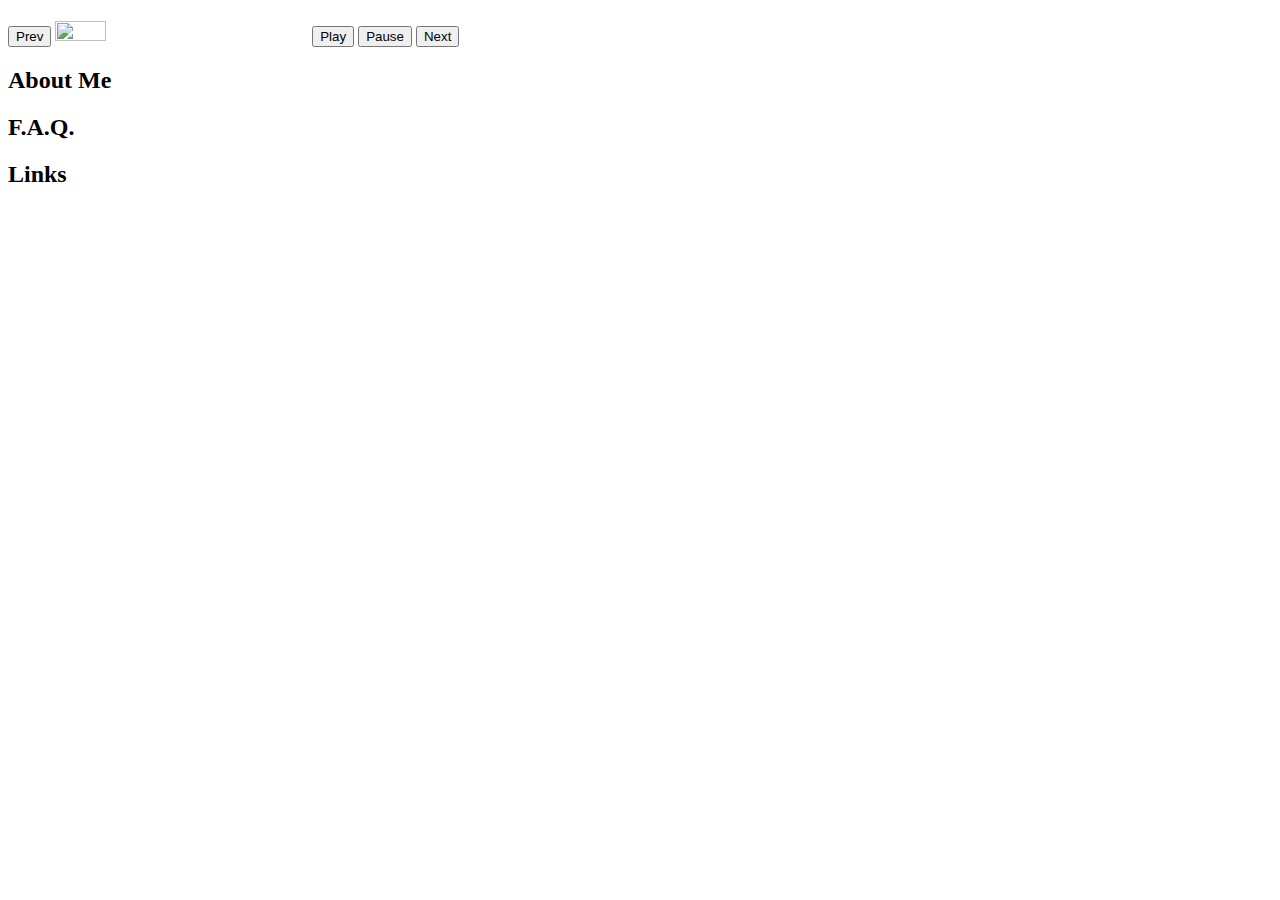
==== skeleton.html @ 1c6bf342 "Carousel - Keyboard buttons" ====
<!DOCTYPE html>
<html>
<head>
  <!--maybe rename skeleton to index for standardisation later
  in general, need to demonstrate learning from pre-requisites
  responsive & accessible-->
  <title>Aishah's Area</title>
</head>
<body>
  <h1></h1>
  <div>
    <!--carousel- for design, make a vcr?
    responsive, (display one image at a time), (buttons to move between images),
    (button to toggle automatic loop with play/pause button)
    keyboard navigation between images with left/right arrow keys-->
    <button onclick="prev()">Prev</button>
    <img id="slider" src="1.jpg" alt="" width=20% height=20%/>
    <button onclick="slideshow()">Play</button>
    <button onclick="pause()">Pause</button>
    <button onclick="next()">Next</button>

  </div>
  <div>
    <h2>About Me</h2>
    <!--info goes in here, a picture maybe-->
  </div>
  <div>
    <h2>F.A.Q.</h2>
    <!--why I am applying for this program-->
  </div>
  <div>
    <h2>Links</h2>
    <!--links to github repo, FCC, codewards-->
  </div>

  <script src="tissue.js"></script>
</body>

</html>
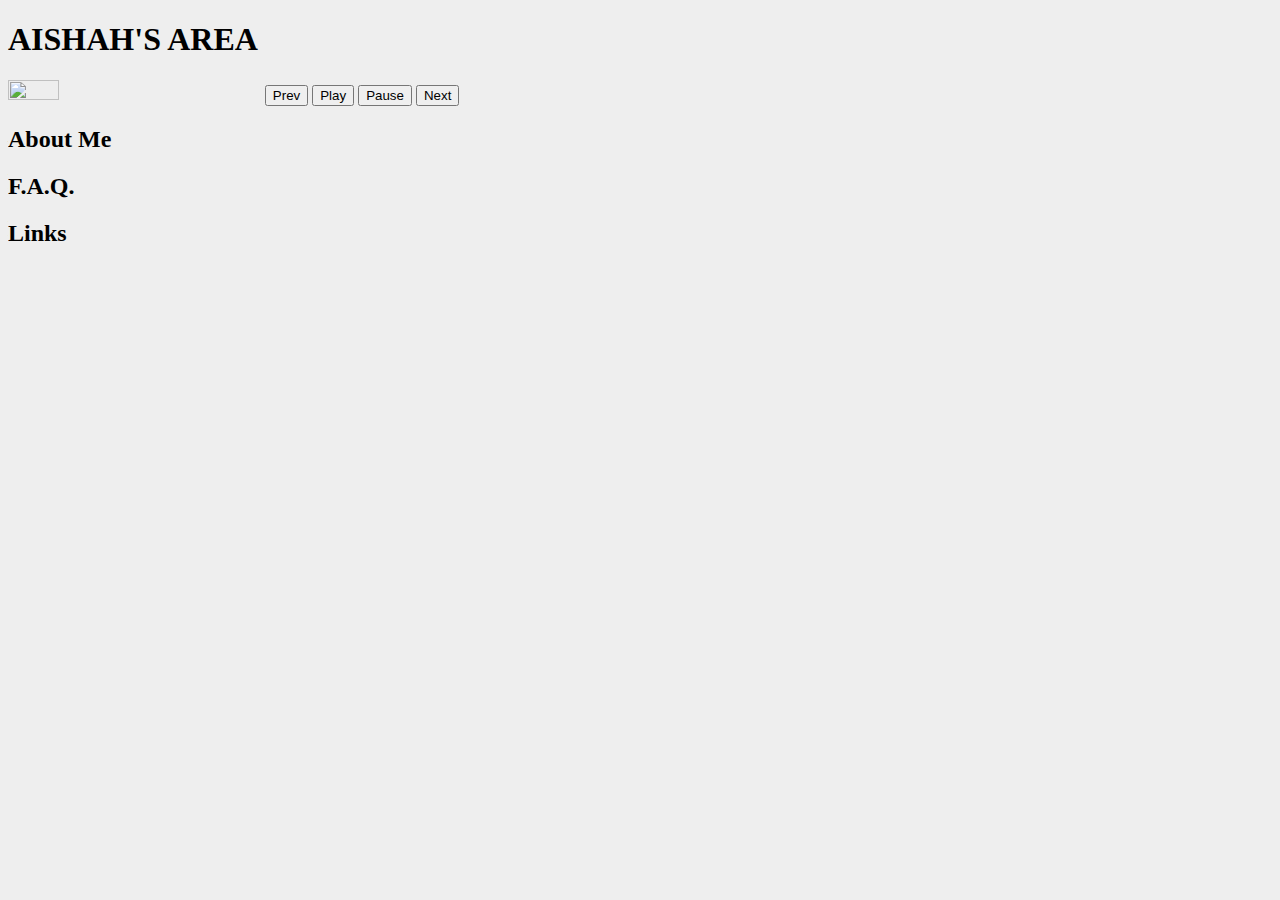
==== commit c378b656: "Adding IDs and divs" ====
--- a/skeleton.html
+++ b/skeleton.html
@@ -5,34 +5,45 @@
   in general, need to demonstrate learning from pre-requisites
   responsive & accessible-->
   <title>Aishah's Area</title>
+  <link rel="stylesheet" type="text/css" href="skin.css">
 </head>
 <body>
-  <h1></h1>
-  <div>
+
+<div id="container">
+  <header>
+    <h1>AISHAH'S AREA</h1>
+  </header>
+  <div id="carou">
     <!--carousel- for design, make a vcr?
     responsive, (display one image at a time), (buttons to move between images),
     (button to toggle automatic loop with play/pause button)
-    keyboard navigation between images with left/right arrow keys-->
+    (keyboard navigation between images with left/right arrow keys)-->
+
+    <img id="slider" src="1.jpg" alt="" width=20% height=20%/>
     <button onclick="prev()">Prev</button>
-    <img id="slider" src="1.jpg" alt="" width=20% height=20%/>
     <button onclick="slideshow()">Play</button>
     <button onclick="pause()">Pause</button>
     <button onclick="next()">Next</button>
-
   </div>
-  <div>
-    <h2>About Me</h2>
-    <!--info goes in here, a picture maybe-->
+  <div id="options">
+    <div id="about">
+      <h2>About Me</h2>
+      <!--info goes in here, a picture maybe-->
+    </div>
+    <div id="faq">
+      <h2>F.A.Q.</h2>
+      <!--why I am applying for this program-->
+    </div>
+    <div id="links">
+      <h2>Links</h2>
+      <!--links to github repo, FCC, codewards-->
+      <p></p>
+      <img>
+      <img>
+      <img>
+    </div>
   </div>
-  <div>
-    <h2>F.A.Q.</h2>
-    <!--why I am applying for this program-->
-  </div>
-  <div>
-    <h2>Links</h2>
-    <!--links to github repo, FCC, codewards-->
-  </div>
-
+</div>
   <script src="tissue.js"></script>
 </body>
 
--- a/skin.css
+++ b/skin.css
@@ -0,0 +1,3 @@
+body {
+  background-color: #EEEEEE
+}
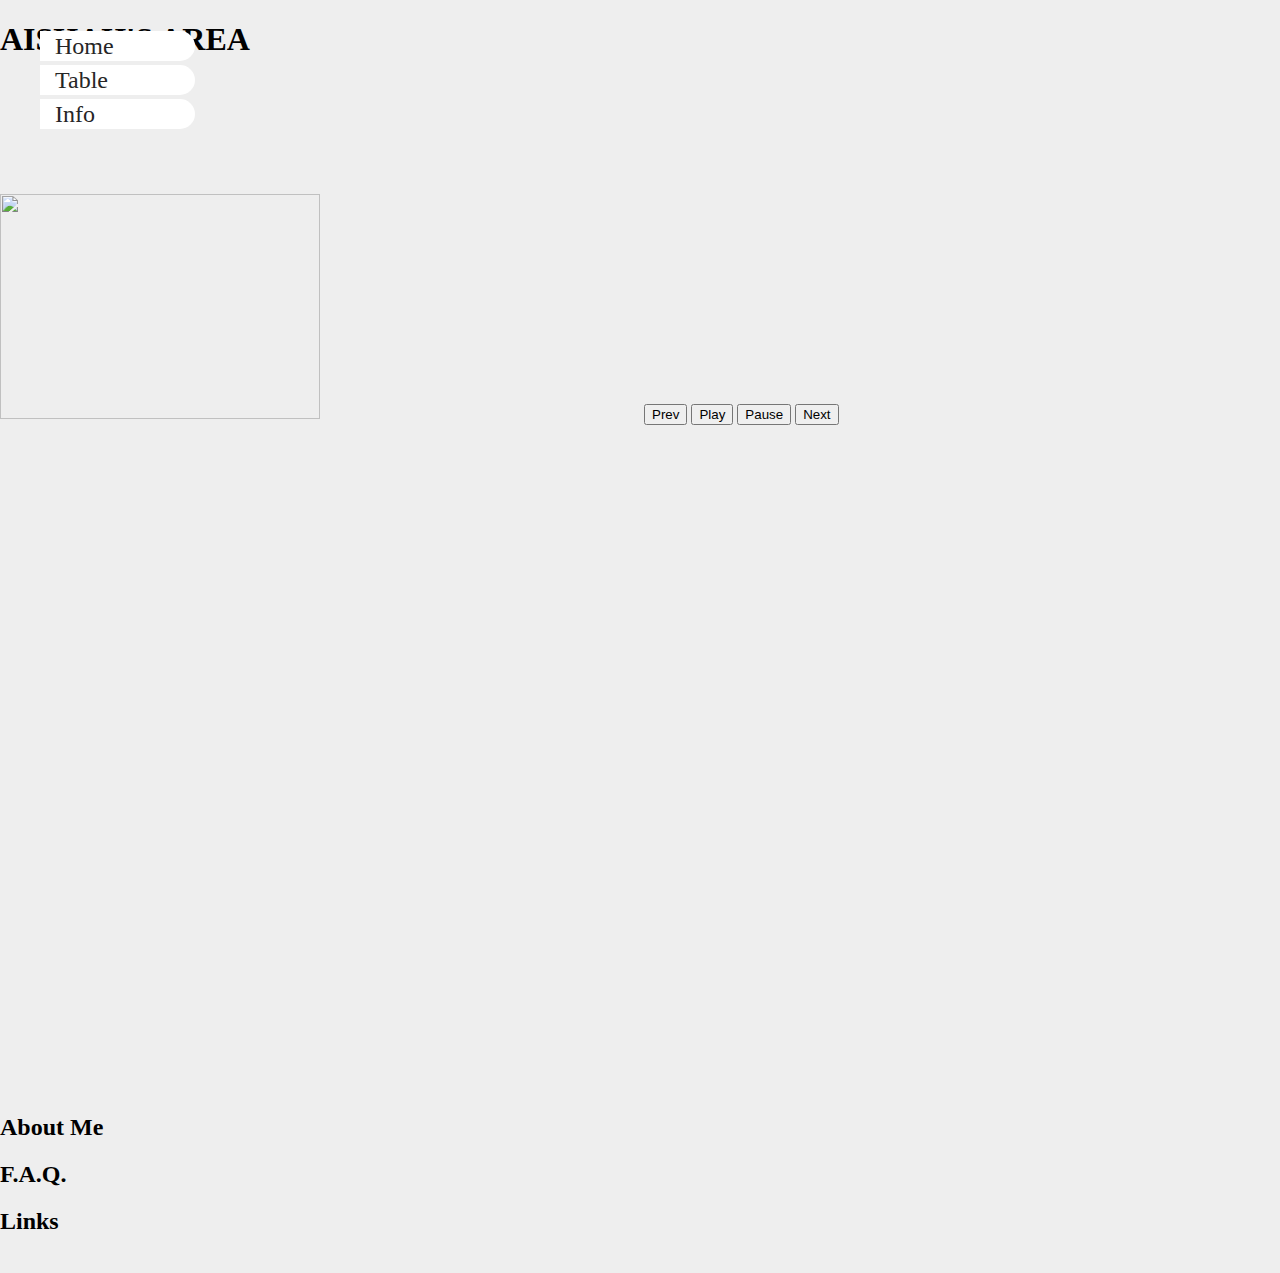
==== commit 617d7cdd: "Created navigation bar" ====
--- a/skeleton.html
+++ b/skeleton.html
@@ -8,18 +8,25 @@
   <link rel="stylesheet" type="text/css" href="skin.css">
 </head>
 <body>
-
-<div id="container">
   <header>
     <h1>AISHAH'S AREA</h1>
   </header>
-  <div id="carou">
+<div id="container">
+  <nav>
+    <ul>
+      <li><a href="#landing">Home</a></li>
+      <li><a href="#carou">Table</a></li>
+      <li><a href="#options">Info</a></li>
+    </ul>
+  </nav>
+  <div class="page" id="landing">
+  <div class="page" id="carou">
     <!--carousel- for design, make a vcr?
     responsive, (display one image at a time), (buttons to move between images),
     (button to toggle automatic loop with play/pause button)
     (keyboard navigation between images with left/right arrow keys)-->
 
-    <img id="slider" src="1.jpg" alt="" width=20% height=20%/>
+    <img id="slider" src="1.jpg" alt="" width=50% height=50%/>
     <button onclick="prev()">Prev</button>
     <button onclick="slideshow()">Play</button>
     <button onclick="pause()">Pause</button>
--- a/skin.css
+++ b/skin.css
@@ -1,3 +1,59 @@
 body {
-  background-color: #EEEEEE
+  background-color: #EEEEEE;
+  margin: auto;
+  padding: 0;
+  font-family: serif;
+  scroll-behavior: smooth;
+  overflow-y: scroll;
 }
+
+#container {
+  width: 100%;
+  height: 100vh;
+
+}
+
+nav {
+  postion: fixed;
+  top: 50%;
+  left: 0%;
+  transform: translateY(-50%);
+  margin: 0;
+  padding: 0;
+  z-index: 0;
+}
+
+nav ul li {
+  list-style: none;
+}
+
+nav ul li a {
+  display: block;
+  text-decoration: none;
+  height: 30px;
+  line-height: 30px;
+  font-size: 24px;
+  background: #FFFFFF;
+  color: #262626;
+  width: 140px;
+  margin: 4px 0;
+  padding-left: 15px;
+  border-top-right-radius: 15px;
+  border-bottom-right-radius: 15px;
+}
+
+ul li a:hover {
+  background: #262626;
+  color: #FFFFFF;
+
+}
+
+.page  {
+  position: relative;
+  width: 100%;
+  height: 100%;
+}
+
+#carou {
+  align: center;
+}
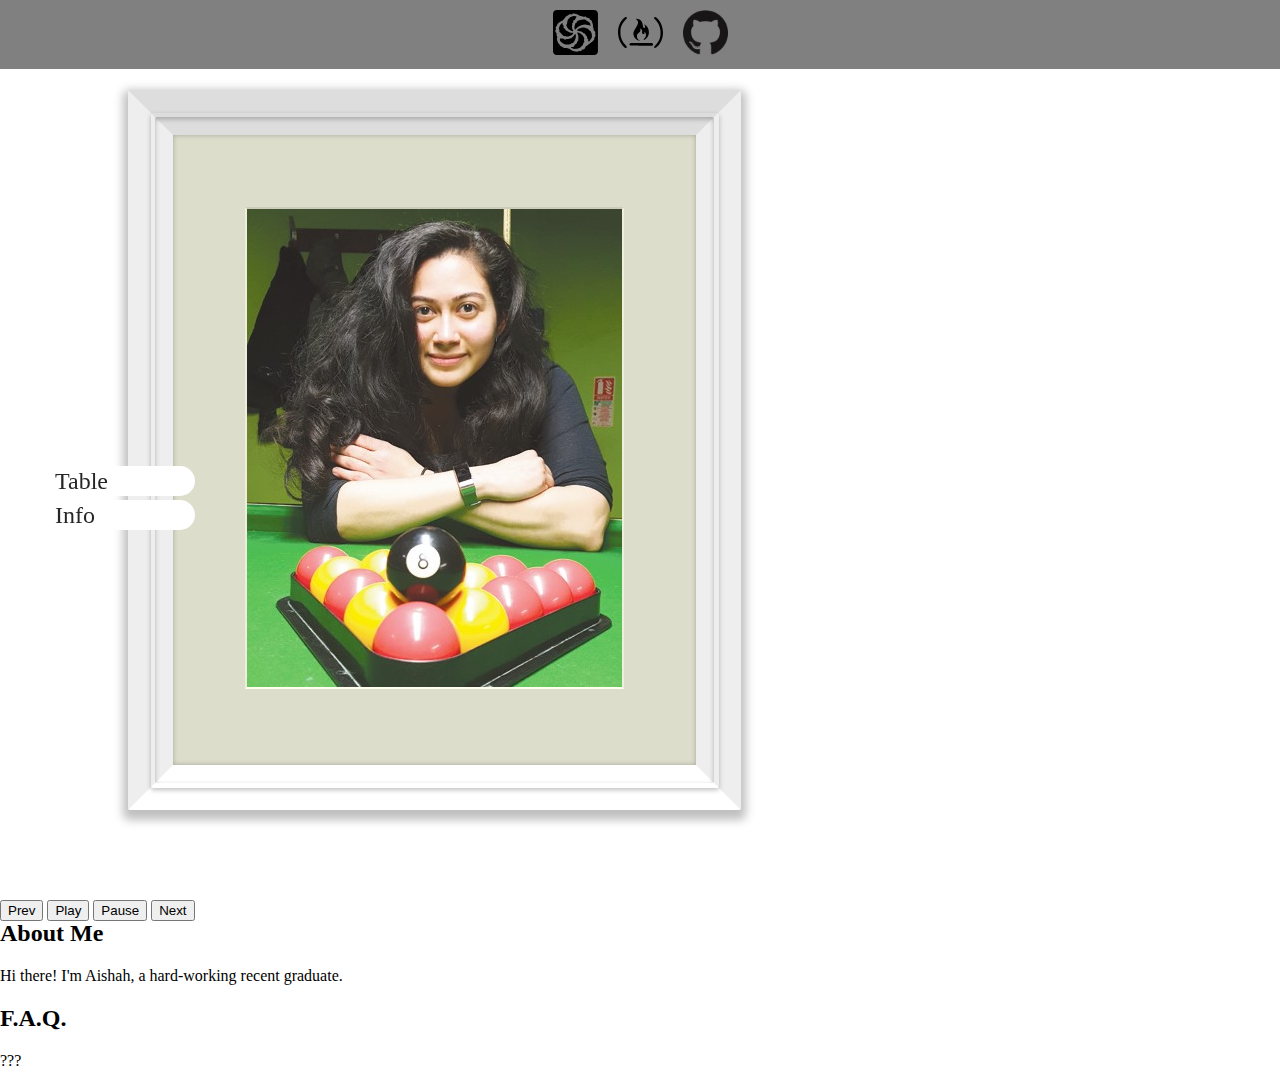
==== commit dec6b643: "put pictures in" ====
--- a/skeleton.html
+++ b/skeleton.html
@@ -9,47 +9,44 @@
 </head>
 <body>
   <header>
-    <h1>AISHAH'S AREA</h1>
+    <a href="https://www.codewars.com/users/freakyfreak"><img class="links" src="logos/codewars.svg" alt=""></a>
+    <a href="https://www.freecodecamp.org/freakaish"><img class="links" src="logos/FCCfirelogoblack.svg" alt=""></a>
+    <a href="https://github.com/freakaish"><img class="links" src="logos/GitHub-Mark-120px-plus.png" alt=""></a>
   </header>
 <div id="container">
   <nav>
     <ul>
-      <li><a href="#landing">Home</a></li>
+      <!--<li><a href="#landing">Home</a></li>-->
       <li><a href="#carou">Table</a></li>
       <li><a href="#options">Info</a></li>
     </ul>
   </nav>
-  <div class="page" id="landing">
+  <!--<div class="page" id="landing"></div>-->
   <div class="page" id="carou">
-    <!--carousel- for design, make a vcr?
-    responsive, (display one image at a time), (buttons to move between images),
-    (button to toggle automatic loop with play/pause button)
-    (keyboard navigation between images with left/right arrow keys)-->
-
-    <img id="slider" src="1.jpg" alt="" width=50% height=50%/>
-    <button onclick="prev()">Prev</button>
-    <button onclick="slideshow()">Play</button>
-    <button onclick="pause()">Pause</button>
-    <button onclick="next()">Next</button>
+    <!--carousel responsive -->
+    <div class="frame">
+      <img id="slider" src="images/Aishah-cropped.jpg" alt=""/>
+    </div>
+    <div class="buttons">
+      <button onclick="prev()">Prev</button>
+      <button onclick="slideshow()">Play</button>
+      <button onclick="pause()">Pause</button>
+      <button onclick="next()">Next</button>
+    </div>
   </div>
   <div id="options">
-    <div id="about">
+    <div id="about" class="frame2">
       <h2>About Me</h2>
       <!--info goes in here, a picture maybe-->
+      <p>Hi there! I'm Aishah, a hard-working recent graduate.</p>
     </div>
-    <div id="faq">
+    <div id="faq" class="frame2">
       <h2>F.A.Q.</h2>
       <!--why I am applying for this program-->
     </div>
-    <div id="links">
-      <h2>Links</h2>
-      <!--links to github repo, FCC, codewards-->
-      <p></p>
-      <img>
-      <img>
-      <img>
-    </div>
+
   </div>
+  <footer>???</footer>
 </div>
   <script src="tissue.js"></script>
 </body>
--- a/skin.css
+++ b/skin.css
@@ -1,5 +1,9 @@
 body {
-  background-color: #EEEEEE;
+  /*background-color: #EEEEEE;*/
+  /*background-image: url(jimmy-ofisia-wXN8DQHrpvI-unsplash.jpg);
+  background-size: 100vw;*/
+  /*background-image: linear-gradient(#EEEEEE, #AAAAAA);*/
+  height: 100%;
   margin: auto;
   padding: 0;
   font-family: serif;
@@ -7,20 +11,35 @@
   overflow-y: scroll;
 }
 
+header {
+  background: grey;
+  display: flex;
+  position: fixed;
+  width: 100vw;
+  align-items: center;
+  flex-wrap: nowrap;
+  justify-content: center;
+  z-index: 1;
+}
+
+.links {
+  width: 5vh;
+  padding: 10px;
+}
+
 #container {
-  width: 100%;
+  width: 100vw;
   height: 100vh;
 
 }
 
 nav {
-  postion: fixed;
+  position: fixed;
   top: 50%;
-  left: 0%;
-  transform: translateY(-50%);
+  left: 0;
   margin: 0;
   padding: 0;
-  z-index: 0;
+  z-index: 1;
 }
 
 nav ul li {
@@ -54,6 +73,63 @@
   height: 100%;
 }
 
+.buttons {
+
+}
+
 #carou {
-  align: center;
+
 }
+
+#carou img {
+  border:solid 2px;
+  border-bottom-color:#ffe;
+  border-left-color:#eed;
+  border-right-color:#eed;
+  border-top-color:#ccb;
+  max-height:100%;
+  max-width:100%;
+}
+
+/*set a size for pictures?*/
+.frame {
+  background-color:#ddc;
+  border:solid 5vmin #eee;
+  border-bottom-color:#fff;
+  border-left-color:#eee;
+  border-radius:2px;
+  border-right-color:#eee;
+  border-top-color:#ddd;
+  box-shadow:0 0 5px 0 rgba(0,0,0,.25) inset, 0 5px 10px 5px rgba(0,0,0,.25);
+  box-sizing:border-box;
+  display:inline-block;
+  margin:10vh 10vw;
+  height:80vh;
+  padding:8vmin;
+  position: relative;
+  text-align: center;
+
+}
+
+.frame::before {
+      border-radius:2px;
+      bottom:-2vmin;
+      box-shadow:0 2px 5px 0 rgba(0,0,0,.25) inset;
+      content:"";
+      left:-2vmin;
+      position:absolute;
+      right:-2vmin;
+      top:-2vmin;
+    }
+
+
+.frame::after {
+      border-radius:2px;
+      bottom:-2.5vmin;
+      box-shadow: 0 2px 5px 0 rgba(0,0,0,.25);
+      content:"";
+      left:-2.5vmin;
+      position:absolute;
+      right:-2.5vmin;
+      top:-2.5vmin;
+    }
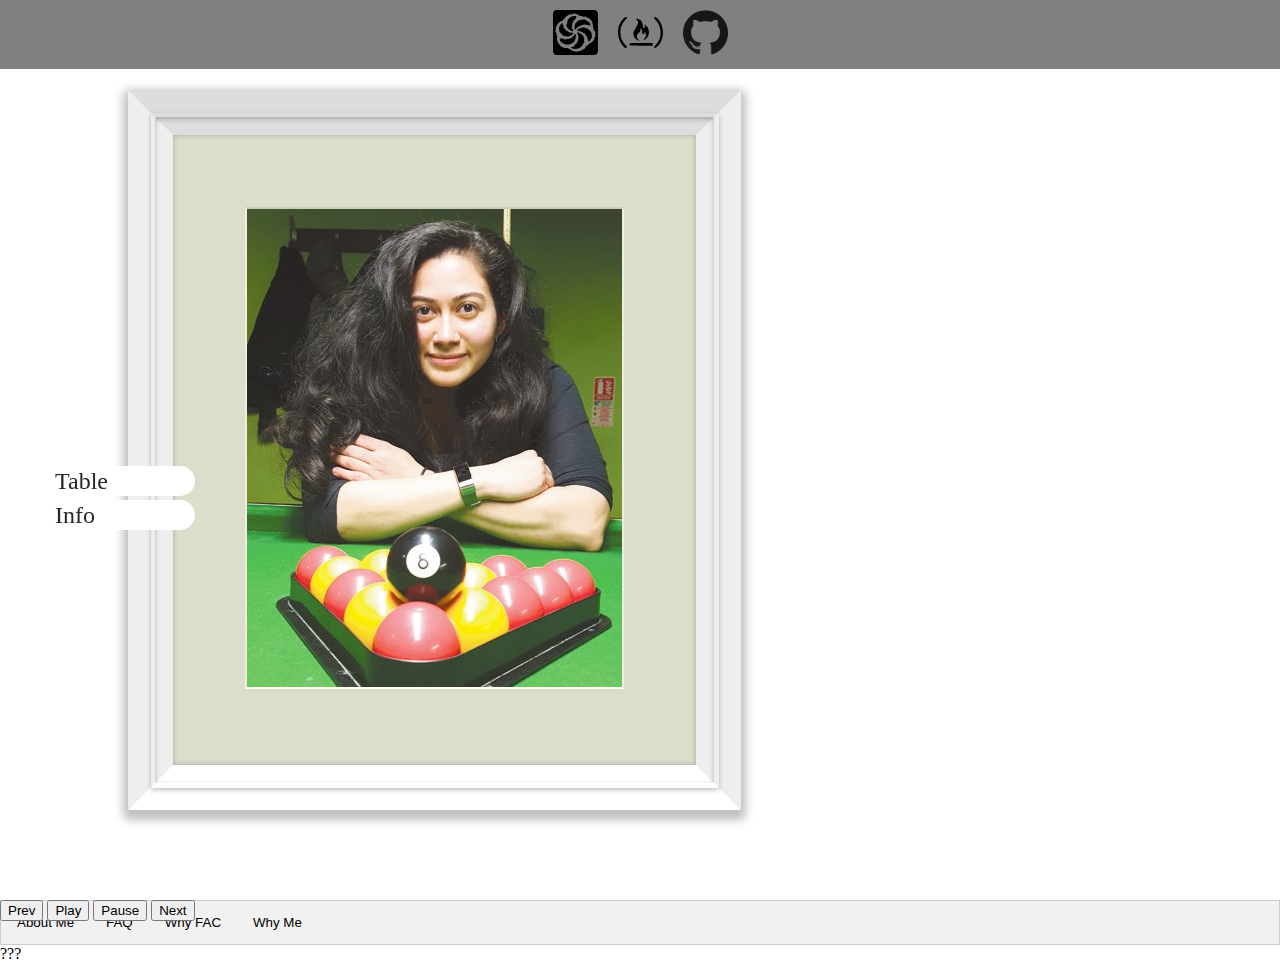
==== commit 0b14842e: "added content tabs" ====
--- a/skeleton.html
+++ b/skeleton.html
@@ -35,16 +35,30 @@
     </div>
   </div>
   <div id="options">
-    <div id="about" class="frame2">
+    <div class="tab">
+      <button class="tablinks" onclick="openTab(event,'about')">About Me</button>
+      <button class="tablinks" onclick="openTab(event,'faq')">FAQ</button>
+      <button class="tablinks" onclick="openTab(event,'whyprog')">Why FAC</button>
+      <button class="tablinks" onclick="openTab(event,'whyme')">Why Me</button>
+    </div>
+
+    <div id="about" class="tabcontent">
       <h2>About Me</h2>
       <!--info goes in here, a picture maybe-->
       <p>Hi there! I'm Aishah, a hard-working recent graduate.</p>
     </div>
-    <div id="faq" class="frame2">
+    <div id="faq" class="tabcontent">
       <h2>F.A.Q.</h2>
-      <!--why I am applying for this program-->
+      <p>Stuff lalalalalalala</p>
     </div>
-
+    <div id="whyprog" class="tabcontent">
+      <h2>Why FAC</h2>
+      <p>Stuff lalalalalalala</p>
+    </div>
+    <div id="whyme" class="tabcontent">
+      <h2>Why me</h2>
+      <p>Stuff lalalalalalala</p>
+    </div>
   </div>
   <footer>???</footer>
 </div>
--- a/skin.css
+++ b/skin.css
@@ -133,3 +133,34 @@
       right:-2.5vmin;
       top:-2.5vmin;
     }
+
+.tab {
+      overflow: hidden;
+      border: 1px solid #ccc;
+      background-color: #f1f1f1;
+}
+
+.tab button {
+      background-color: inherit;
+      float: left;
+      border: none;
+      outline: none;
+      cursor: pointer;
+      padding: 14px 16px;
+      transition: 0.3s;
+}
+
+.tab button:hover {
+    background-color: #ddd;
+}
+
+.tab button.active {
+    background-color: #ccc;
+}
+
+.tabcontent {
+      display: none;
+      padding: 6px 12px;
+      border: 1px solid #ccc;
+      border-top: none;
+}
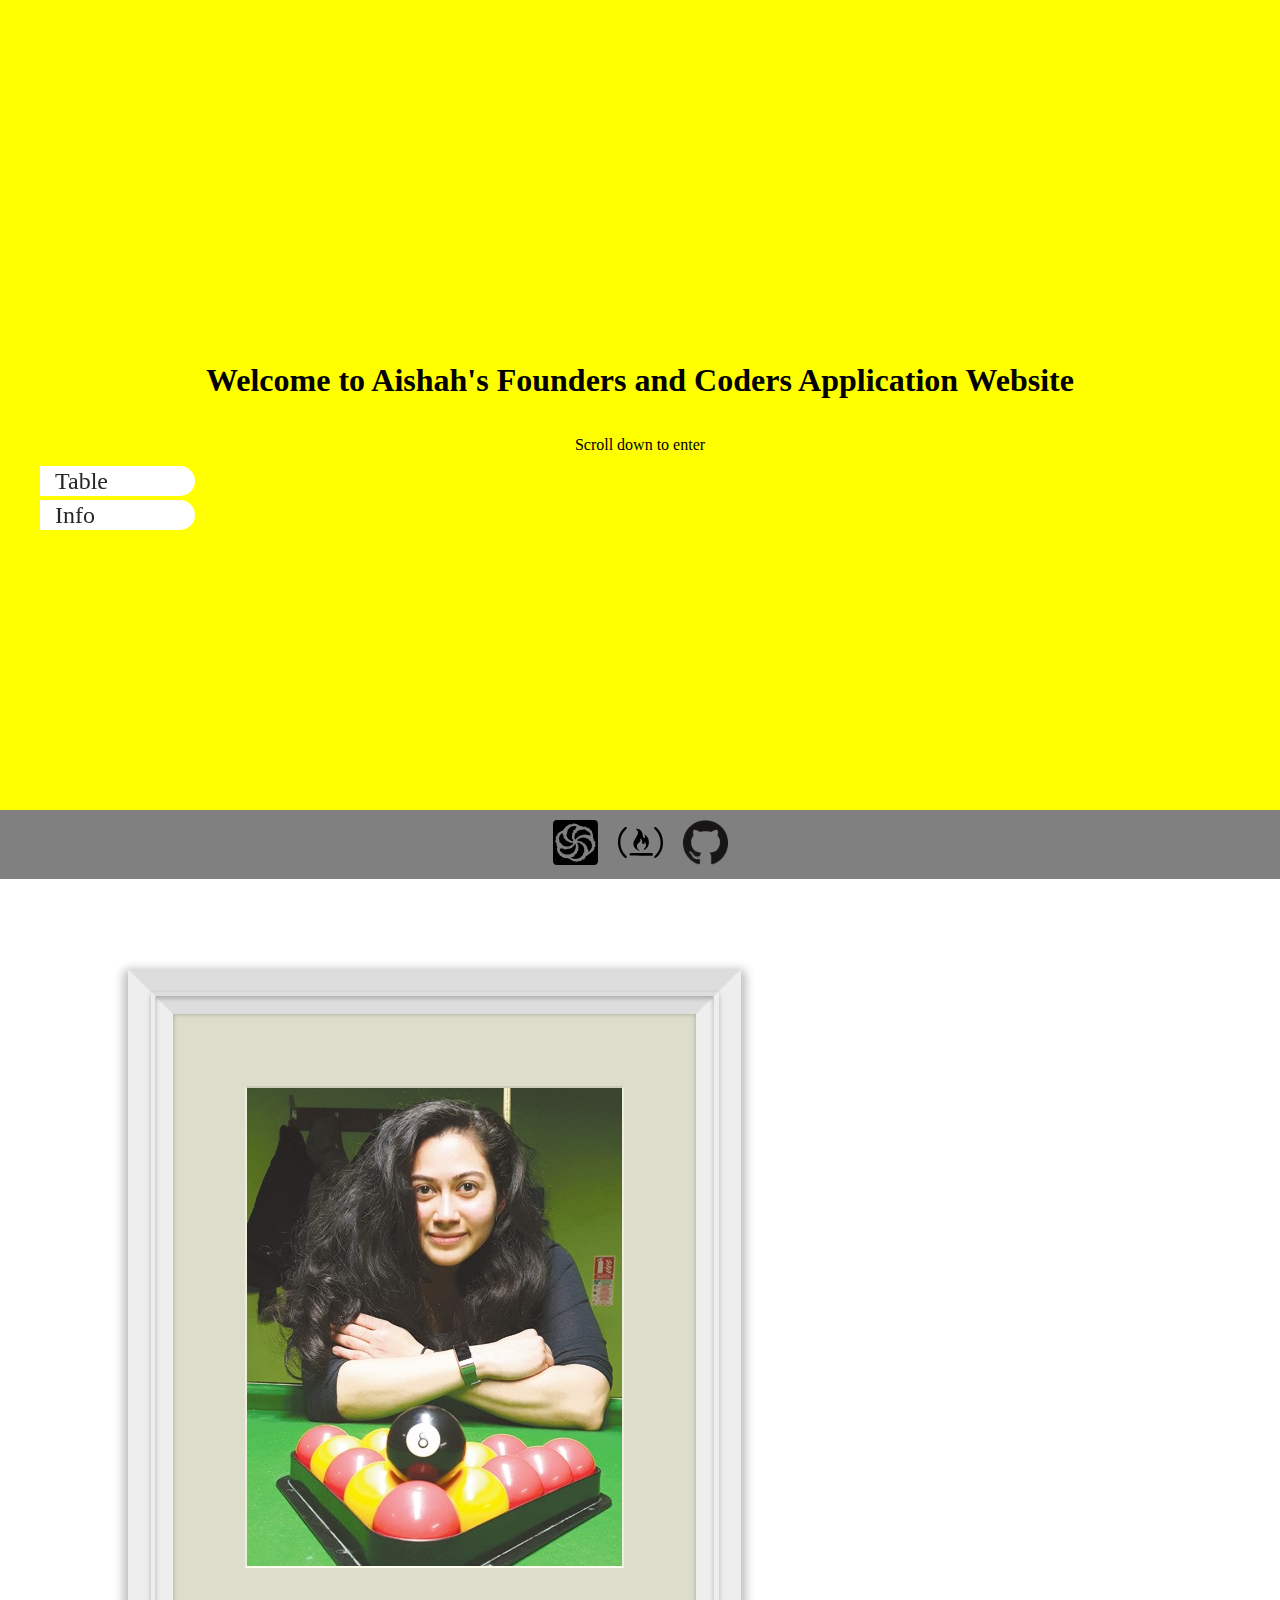
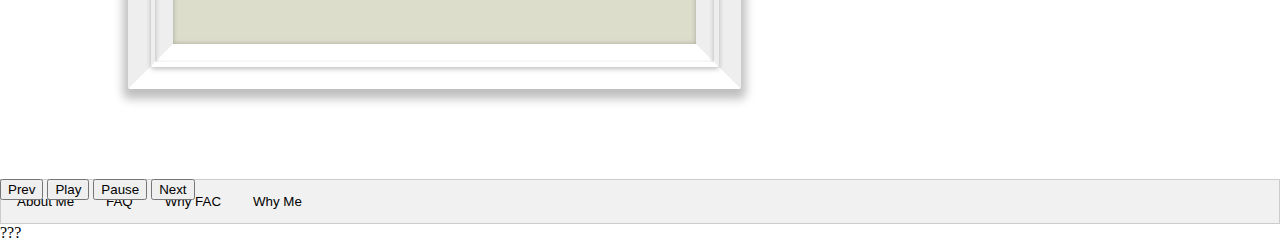
==== commit 1fc737d7: "added welcome page" ====
--- a/skeleton.html
+++ b/skeleton.html
@@ -8,6 +8,11 @@
   <link rel="stylesheet" type="text/css" href="skin.css">
 </head>
 <body>
+  <div class="top-container">
+    <h1>Welcome to Aishah's Founders and Coders Application Website</h1>
+    <p>Scroll down to enter</p>
+  </div>
+
   <header>
     <a href="https://www.codewars.com/users/freakyfreak"><img class="links" src="logos/codewars.svg" alt=""></a>
     <a href="https://www.freecodecamp.org/freakaish"><img class="links" src="logos/FCCfirelogoblack.svg" alt=""></a>
--- a/skin.css
+++ b/skin.css
@@ -3,7 +3,6 @@
   /*background-image: url(jimmy-ofisia-wXN8DQHrpvI-unsplash.jpg);
   background-size: 100vw;*/
   /*background-image: linear-gradient(#EEEEEE, #AAAAAA);*/
-  height: 100%;
   margin: auto;
   padding: 0;
   font-family: serif;
@@ -11,10 +10,22 @@
   overflow-y: scroll;
 }
 
+.top-container {
+  background-color: yellow;
+  height: 90vh;
+  display: flex;
+  justify-content: center;
+  align-items: center;
+  flex-direction: column;
+  padding: 0;
+  text-align: center;
+}
+
 header {
   background: grey;
+  position: sticky;
+  top: 0;
   display: flex;
-  position: fixed;
   width: 100vw;
   align-items: center;
   flex-wrap: nowrap;
@@ -27,12 +38,11 @@
   padding: 10px;
 }
 
-#container {
+/*#container {
   width: 100vw;
   height: 100vh;
-
 }
-
+*/
 nav {
   position: fixed;
   top: 50%;
@@ -68,9 +78,8 @@
 }
 
 .page  {
-  position: relative;
-  width: 100%;
-  height: 100%;
+  width: 100vw;
+  height: 100vh;
 }
 
 .buttons {
@@ -164,3 +173,12 @@
       border: 1px solid #ccc;
       border-top: none;
 }
+
+.tabcontent {
+  animation: fadeEffect 1s;
+}
+
+@keyframes fadeEffect {
+  from {opacity: 0;}
+  to {opacity: 1;}
+}
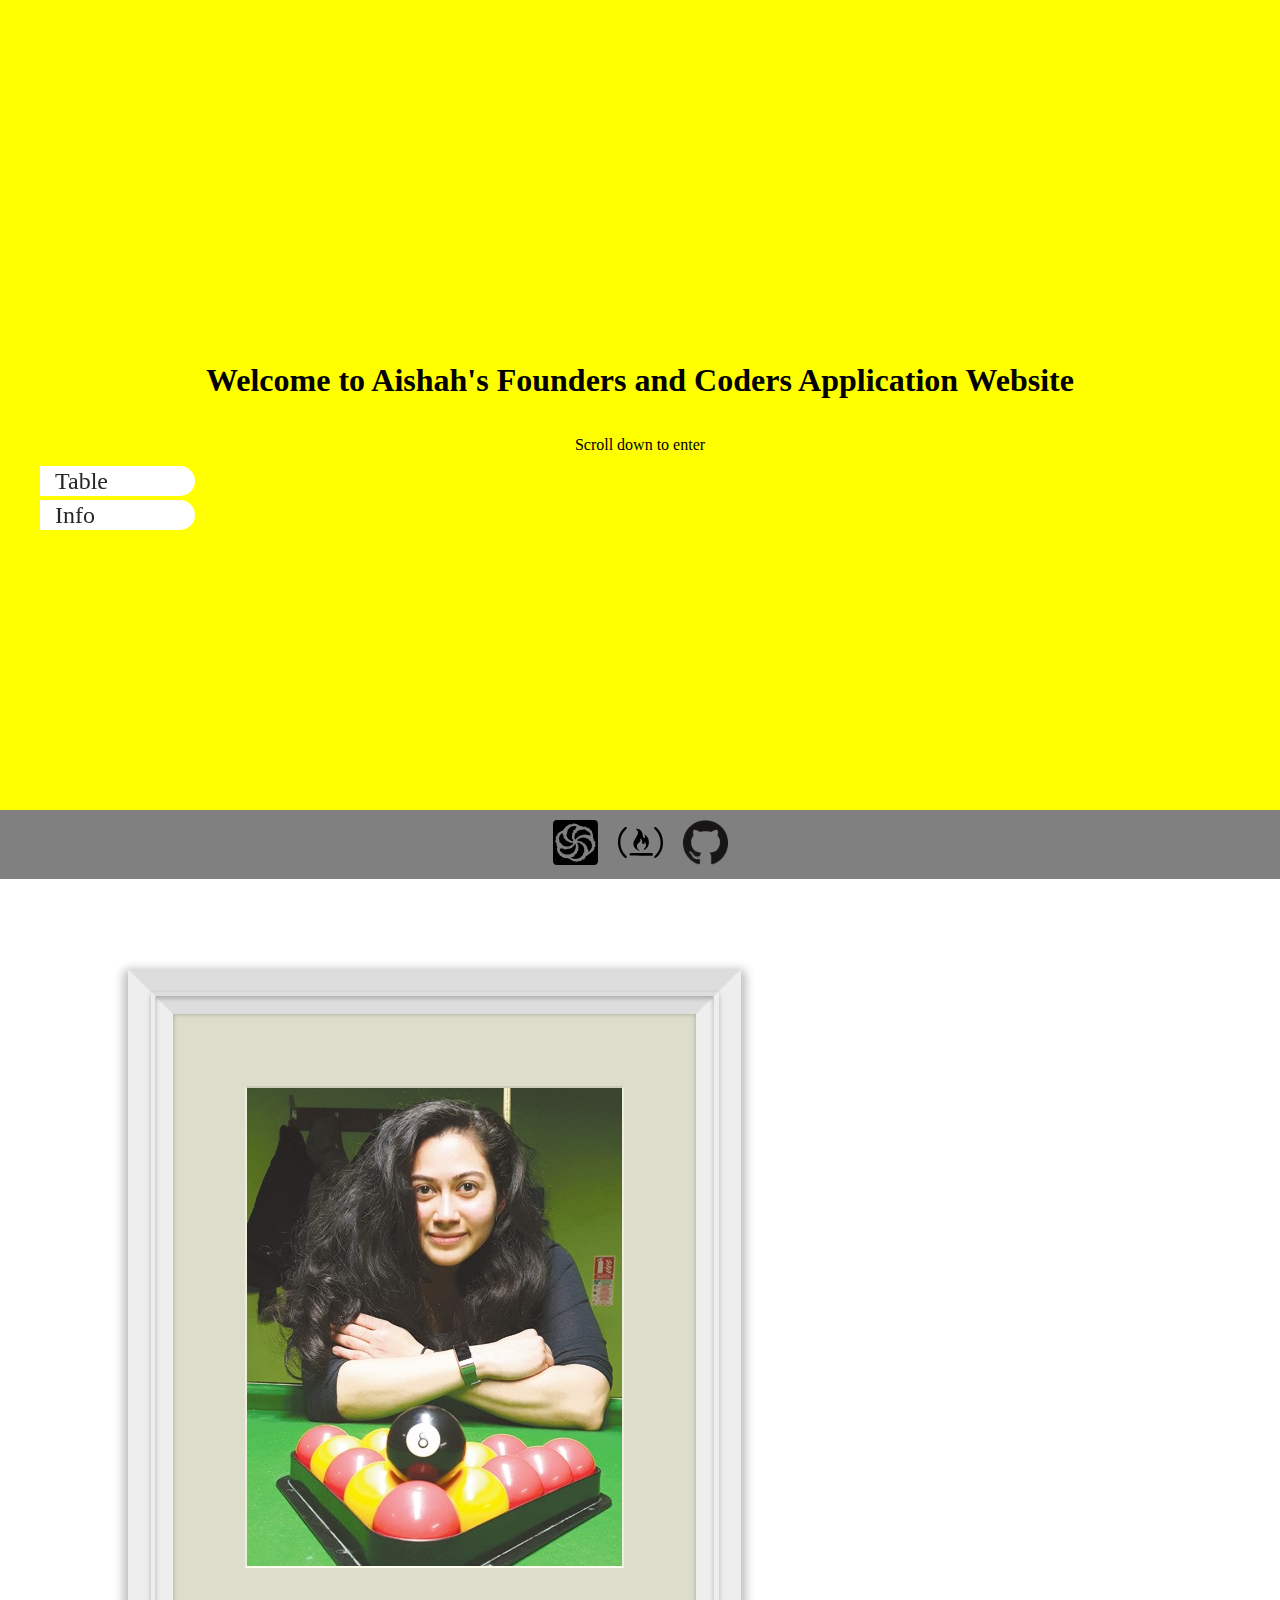
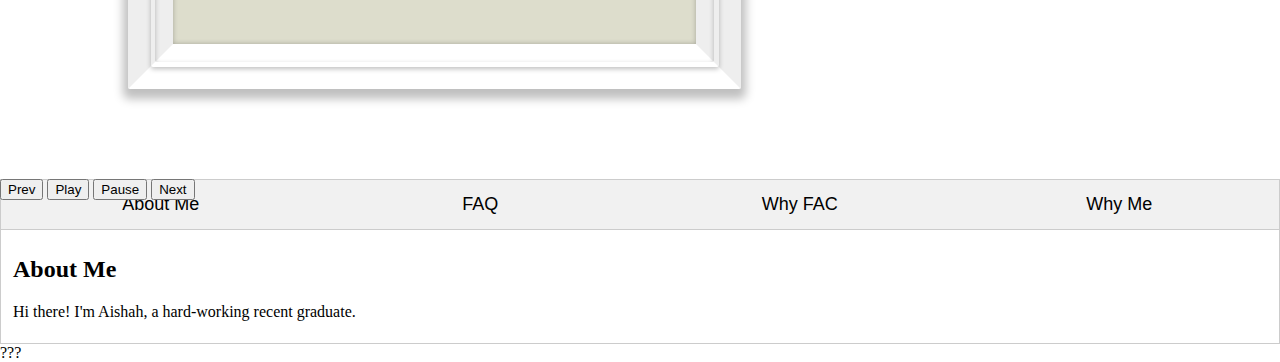
==== commit ee82078d: "set a default open tab" ====
--- a/skeleton.html
+++ b/skeleton.html
@@ -41,7 +41,7 @@
   </div>
   <div id="options">
     <div class="tab">
-      <button class="tablinks" onclick="openTab(event,'about')">About Me</button>
+      <button class="tablinks" onclick="openTab(event,'about')" id="defaultOpen">About Me</button>
       <button class="tablinks" onclick="openTab(event,'faq')">FAQ</button>
       <button class="tablinks" onclick="openTab(event,'whyprog')">Why FAC</button>
       <button class="tablinks" onclick="openTab(event,'whyme')">Why Me</button>
--- a/skin.css
+++ b/skin.css
@@ -156,6 +156,8 @@
       outline: none;
       cursor: pointer;
       padding: 14px 16px;
+      width: 25%;
+      font-size: 18px;
       transition: 0.3s;
 }
 
